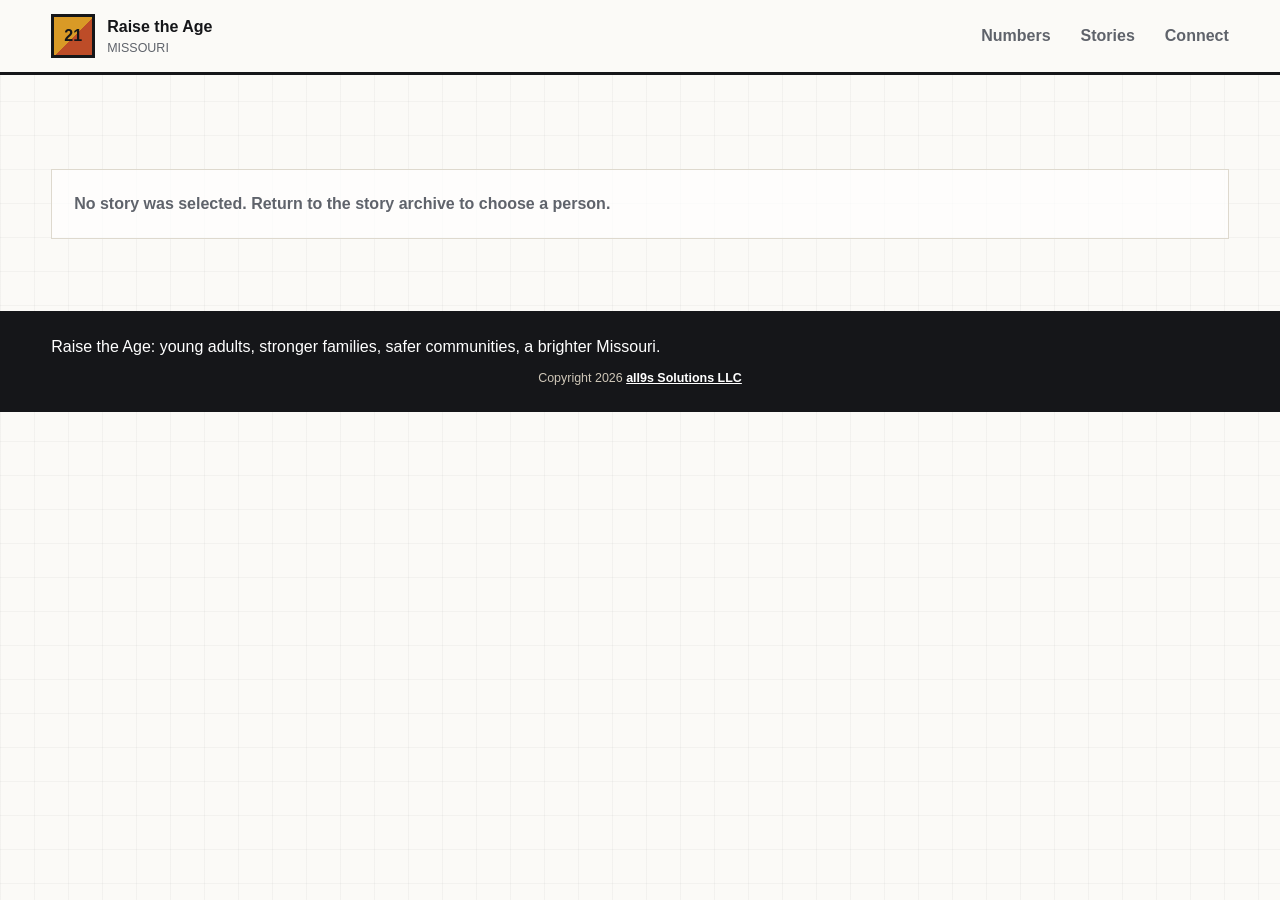
==== story.html @ ddfa0373 "Initial commit" ====
<!doctype html>
<html lang="en">
  <head>
    <meta charset="utf-8">
    <meta name="viewport" content="width=device-width, initial-scale=1">
    <title>Story | Raise the Age</title>
    <meta
      name="description"
      content="Read a Raise the Age story from Missouri's emerging adult sentence review campaign."
    >
    <link rel="stylesheet" href="css/styles.css?v=20260914-4">
  </head>
  <body>
    <header class="site-header">
      <a class="brand" href="index.html" aria-label="Raise the Age home">
        <span class="brand-mark">21</span>
        <span>
          <strong>Raise the Age</strong>
          <small>Missouri</small>
        </span>
      </a>
      <nav class="header-nav" aria-label="Main navigation">
        <a href="index.html#numbers">Numbers</a>
        <a href="index.html#stories">Stories</a>
        <a href="index.html#partners">Connect</a>
      </nav>
    </header>

    <main id="story-root" class="story-page" aria-live="polite">
      <p class="empty-state">Loading story...</p>
    </main>

    <footer class="site-footer">
      <p>Raise the Age: young adults, stronger families, safer communities, a brighter Missouri.</p>
      <p class="company-credit">
        Copyright 2026 <a href="https://all9ssolutions.com/" target="_blank" rel="noopener noreferrer">all9s Solutions LLC</a>
      </p>
    </footer>

    <script src="js/story.js?v=20260914-4"></script>
  </body>
</html>
---- css/styles.css ----
:root {
  --ink: #151619;
  --muted: #5f636b;
  --paper: #fbfaf7;
  --panel: #ffffff;
  --line: #ded9ce;
  --gold: #d99a26;
  --gold-dark: #94600d;
  --rust: #bd4c28;
  --blue: #283e5f;
  --green: #4d6b45;
  --cream: #efe3c6;
  --shadow: 0 18px 50px rgba(28, 25, 20, 0.11);
  color-scheme: light;
}

* {
  box-sizing: border-box;
}

html {
  scroll-behavior: smooth;
}

body {
  margin: 0;
  background:
    linear-gradient(90deg, rgba(21, 22, 25, 0.035) 1px, transparent 1px),
    linear-gradient(0deg, rgba(21, 22, 25, 0.035) 1px, transparent 1px),
    var(--paper);
  background-size: 34px 34px;
  color: var(--ink);
  font-family: Arial, Helvetica, sans-serif;
  line-height: 1.5;
}

img {
  display: block;
  max-width: 100%;
}

a {
  color: inherit;
}

.site-header {
  position: sticky;
  top: 0;
  z-index: 10;
  display: flex;
  align-items: center;
  justify-content: space-between;
  gap: 24px;
  padding: 14px clamp(18px, 4vw, 54px);
  border-bottom: 3px solid var(--ink);
  background: rgba(251, 250, 247, 0.96);
  backdrop-filter: blur(12px);
}

.brand {
  display: inline-flex;
  align-items: center;
  gap: 12px;
  text-decoration: none;
}

.brand-mark {
  display: grid;
  width: 44px;
  height: 44px;
  place-items: center;
  border: 3px solid var(--ink);
  background:
    linear-gradient(135deg, var(--gold) 0 52%, var(--rust) 52% 100%);
  font-weight: 900;
}

.brand strong,
.brand small {
  display: block;
}

.brand small {
  color: var(--muted);
  font-size: 0.78rem;
  text-transform: uppercase;
}

.header-nav {
  display: flex;
  gap: clamp(12px, 3vw, 30px);
  color: var(--muted);
  font-weight: 700;
}

.header-nav a {
  text-decoration: none;
}

.header-nav a:hover {
  color: var(--ink);
}

.hero {
  position: relative;
  overflow: hidden;
  display: grid;
  grid-template-columns: minmax(0, 1.05fr) minmax(300px, 0.72fr);
  gap: clamp(28px, 5vw, 68px);
  align-items: center;
  min-height: calc(100vh - 74px);
  padding: clamp(42px, 7vw, 92px) clamp(18px, 4vw, 54px);
  border-bottom: 5px solid var(--ink);
  background:
    radial-gradient(circle at 82% 18%, rgba(217, 154, 38, 0.2), transparent 28%),
    linear-gradient(135deg, rgba(189, 76, 40, 0.12), transparent 42%),
    rgba(251, 250, 247, 0.82);
}

.hero::before {
  position: absolute;
  right: -6vw;
  bottom: -20px;
  width: min(56vw, 720px);
  height: 170px;
  background:
    linear-gradient(to top, var(--ink) 0 38px, transparent 38px),
    linear-gradient(to top, transparent 0 35px, rgba(21, 22, 25, 0.9) 35px 80px, transparent 80px),
    linear-gradient(to top, transparent 0 38px, rgba(21, 22, 25, 0.72) 38px 132px, transparent 132px);
  clip-path: polygon(0 100%, 0 68%, 6% 68%, 6% 45%, 12% 45%, 12% 62%, 18% 62%, 18% 28%, 24% 28%, 24% 64%, 30% 64%, 30% 52%, 36% 52%, 36% 18%, 43% 18%, 43% 66%, 50% 66%, 50% 42%, 58% 42%, 58% 64%, 65% 64%, 65% 30%, 73% 30%, 73% 66%, 81% 66%, 81% 48%, 89% 48%, 89% 68%, 100% 68%, 100% 100%);
  content: "";
  opacity: 0.12;
  pointer-events: none;
}

.hero-copy {
  position: relative;
  z-index: 1;
  max-width: 760px;
}

.age-lockup {
  display: inline-grid;
  grid-template-columns: auto auto auto;
  align-items: center;
  gap: clamp(8px, 2vw, 18px);
  margin: 0 0 24px;
  color: var(--ink);
  line-height: 0.82;
}

.age-lockup span {
  display: block;
  padding: 8px 12px 13px;
  background: var(--gold);
  box-shadow: 8px 8px 0 var(--ink);
  font-size: clamp(3.2rem, 10vw, 8.8rem);
  font-weight: 900;
}

.age-lockup span:last-child {
  background: var(--rust);
  color: #fff;
}

.age-lockup b {
  font-size: clamp(1rem, 2vw, 1.6rem);
  text-transform: uppercase;
}

.eyebrow {
  margin: 0 0 10px;
  color: var(--rust);
  font-size: 0.78rem;
  font-weight: 900;
  letter-spacing: 0;
  text-transform: uppercase;
}

h1,
h2,
h3,
p {
  overflow-wrap: break-word;
}

h1 {
  margin: 0;
  max-width: 14ch;
  font-size: clamp(3.25rem, 6.7vw, 6.5rem);
  line-height: 0.95;
}

h2 {
  margin: 0;
  font-size: clamp(2rem, 4vw, 4rem);
  line-height: 1;
}

h3 {
  margin: 0;
  font-size: 1.35rem;
  line-height: 1.15;
}

.lede {
  max-width: 680px;
  margin: 24px 0 0;
  color: #36383d;
  font-size: clamp(1.05rem, 2vw, 1.35rem);
}

.hero-actions,
.search-row {
  display: flex;
  flex-wrap: wrap;
  gap: 12px;
  margin-top: 28px;
}

.button {
  display: inline-flex;
  align-items: center;
  justify-content: center;
  min-height: 46px;
  padding: 12px 18px;
  border: 2px solid var(--ink);
  border-radius: 4px;
  font-weight: 900;
  text-decoration: none;
  cursor: pointer;
}

.button.primary {
  background: var(--ink);
  color: #fff;
}

.button.secondary {
  background: transparent;
  color: var(--ink);
}

.button:hover {
  transform: translateY(-1px);
}

.pending-action {
  cursor: default;
}

.pending-action:hover {
  transform: none;
}

.hero-impact {
  position: relative;
  z-index: 1;
}

.impact-note {
  display: grid;
  gap: 2px;
  width: min(94%, 470px);
  margin: 12px auto 0;
  padding: 16px 18px;
  border: 3px solid var(--ink);
  background: var(--cream);
  box-shadow: 8px 8px 0 rgba(21, 22, 25, 0.16);
  transform: rotate(-1.4deg);
}

.impact-note strong {
  font-size: 1.08rem;
}

.impact-note span {
  color: var(--muted);
  font-weight: 800;
}

.map-card {
  position: relative;
  padding: clamp(18px, 4vw, 30px);
  border: 4px solid var(--ink);
  background: #fff;
  box-shadow: 12px 12px 0 rgba(21, 22, 25, 0.16);
}

.map-heading {
  display: grid;
  gap: 2px;
}

.map-heading span {
  color: var(--rust);
  font-weight: 900;
  text-transform: uppercase;
}

.map-heading strong {
  font-size: clamp(2.2rem, 5vw, 4.2rem);
  line-height: 0.92;
}

.missouri-map {
  position: relative;
  margin: 10px 0 8px;
}

.missouri-map img {
  display: block;
  width: 100%;
  max-height: 390px;
  object-fit: contain;
  filter: contrast(1.08);
}

.map-legend {
  display: grid;
  grid-template-columns: repeat(3, minmax(0, 1fr));
  gap: 10px;
  margin: 0;
}

.map-legend div {
  padding: 10px;
  border: 2px solid var(--ink);
  background: var(--paper);
}

.map-legend dt {
  font-size: 1.8rem;
  font-weight: 900;
  line-height: 0.9;
}

.map-legend dd {
  margin: 4px 0 0;
  color: var(--muted);
  font-size: 0.82rem;
  font-weight: 800;
}

.map-credit {
  margin: 12px 0 0;
  color: var(--muted);
  font-size: 0.72rem;
}

.section {
  padding: clamp(48px, 7vw, 86px) clamp(18px, 4vw, 54px);
}

.section-heading {
  max-width: 850px;
  margin-bottom: 28px;
}

.stats-grid {
  display: grid;
  grid-template-columns: repeat(4, minmax(0, 1fr));
  gap: 14px;
}

.stat {
  position: relative;
  overflow: hidden;
  min-height: 150px;
  padding: 18px;
  border: 3px solid var(--ink);
  border-top: 10px solid var(--gold);
  background: var(--panel);
  box-shadow: 8px 8px 0 rgba(21, 22, 25, 0.12);
}

.stat::after {
  position: absolute;
  right: -18px;
  bottom: -28px;
  width: 96px;
  height: 96px;
  border: 18px solid rgba(21, 22, 25, 0.06);
  content: "";
  transform: rotate(12deg);
}

.stat:nth-child(2) {
  border-top-color: var(--rust);
}

.stat:nth-child(3) {
  border-top-color: var(--blue);
}

.stat:nth-child(4) {
  border-top-color: var(--green);
}

.stat strong {
  display: block;
  font-size: clamp(2.4rem, 5vw, 4.8rem);
  line-height: 0.95;
}

.stat span {
  display: block;
  margin-top: 10px;
  color: var(--muted);
  font-weight: 700;
}

.city-band {
  display: grid;
  grid-template-columns: repeat(3, minmax(0, 1fr));
  gap: 14px;
  margin-top: 18px;
}

.city-card {
  position: relative;
  overflow: hidden;
  display: grid;
  min-height: 360px;
  grid-template-rows: auto auto;
  padding: 0;
  border: 3px solid var(--ink);
  background: var(--rust);
  color: #fff;
  box-shadow: 8px 8px 0 rgba(21, 22, 25, 0.12);
}

.city-card.stl-county {
  background: #c86624;
}

.city-card.jackson {
  background: var(--gold);
  color: var(--ink);
}

.city-card img {
  width: 100%;
  height: clamp(230px, 22vw, 285px);
  min-height: 0;
  border-bottom: 3px solid var(--ink);
  object-fit: cover;
}

.city-card.stl-city img {
  object-fit: cover;
  object-position: center;
}

.city-card.stl-county img {
  filter: brightness(1.32) contrast(1.12) saturate(1.08);
}

.city-card-meta {
  display: grid;
  grid-template-columns: auto minmax(0, 1fr);
  gap: 14px;
  align-items: center;
  padding: 16px 18px;
}

.city-card strong {
  display: block;
  font-size: clamp(2.4rem, 5vw, 4.4rem);
  line-height: 0.85;
}

.city-card span {
  display: block;
  font-size: 1.05rem;
  font-weight: 900;
}

.section-credit {
  max-width: 980px;
  margin: 18px 0 0;
  color: var(--muted);
  font-size: 0.78rem;
}

.stories-section {
  position: relative;
  overflow: hidden;
  border-top: 5px solid var(--ink);
  border-bottom: 5px solid var(--ink);
  background:
    linear-gradient(90deg, rgba(21, 22, 25, 0.08) 1px, transparent 1px),
    linear-gradient(0deg, rgba(21, 22, 25, 0.08) 1px, transparent 1px),
    #f4f1ea;
  background-size: 42px 42px;
}

.stories-section::before {
  position: absolute;
  inset: auto auto -55px -35px;
  width: 220px;
  height: 220px;
  border: 22px solid rgba(217, 154, 38, 0.22);
  content: "";
  transform: rotate(12deg);
}

.stories-heading {
  display: flex;
  max-width: none;
  align-items: end;
  justify-content: space-between;
  gap: 20px;
}

.result-count {
  margin: 0;
  color: var(--muted);
  font-weight: 800;
}

.search-panel {
  position: relative;
  z-index: 1;
  max-width: 860px;
  margin-bottom: 24px;
  padding: 18px;
  border: 3px solid var(--ink);
  background: #fff;
  box-shadow: 8px 8px 0 rgba(21, 22, 25, 0.12);
}

.search-panel label {
  display: block;
  margin-bottom: 8px;
  font-weight: 900;
}

.search-panel input {
  flex: 1 1 320px;
  min-height: 48px;
  min-width: 0;
  padding: 12px 14px;
  border: 2px solid var(--ink);
  border-radius: 4px;
  background: #fff;
  color: var(--ink);
  font: inherit;
}

.people-grid {
  position: relative;
  z-index: 1;
  display: grid;
  grid-template-columns: repeat(3, minmax(0, 1fr));
  gap: 18px;
}

.person-card {
  display: flex;
  min-height: 100%;
  flex-direction: column;
  border: 3px solid var(--ink);
  background: var(--panel);
  box-shadow: 8px 8px 0 rgba(21, 22, 25, 0.1);
}

.person-photos {
  display: grid;
  grid-template-columns: 1fr 1fr;
  aspect-ratio: 16 / 9;
  border-bottom: 3px solid var(--ink);
  background: #ddd5c9;
}

.person-photos.single-photo {
  grid-template-columns: 1fr;
  aspect-ratio: 4 / 3;
  background: #1d1e22;
}

.person-photo {
  position: relative;
  overflow: hidden;
}

.person-photo img {
  width: 100%;
  height: 100%;
  object-fit: cover;
}

.person-photos.single-photo .person-photo img {
  object-fit: cover;
}

.photo-fallback {
  width: 100%;
  height: 100%;
  background:
    linear-gradient(135deg, rgba(21, 22, 25, 0.08), rgba(217, 154, 38, 0.18)),
    #ddd5c9;
}

.person-photo span {
  position: absolute;
  left: 8px;
  bottom: 8px;
  padding: 4px 7px;
  background: rgba(21, 22, 25, 0.82);
  color: #fff;
  font-size: 0.72rem;
  font-weight: 900;
}

.person-body {
  display: flex;
  flex: 1;
  flex-direction: column;
  gap: 12px;
  padding: 18px;
}

.person-headline {
  margin: 8px 0 0;
  color: var(--rust);
  font-size: 0.92rem;
  font-weight: 900;
}

.person-meta {
  display: flex;
  flex-wrap: wrap;
  gap: 8px;
  color: var(--muted);
  font-size: 0.88rem;
  font-weight: 800;
}

.person-summary,
.person-summary p {
  margin: 0;
  color: #34363b;
}

.person-summary {
  display: grid;
  gap: 8px;
}

.tag-list {
  display: flex;
  flex-wrap: wrap;
  gap: 7px;
  margin-top: auto;
}

.tag {
  padding: 4px 8px;
  border: 1px solid var(--line);
  background: #fbfaf7;
  color: var(--muted);
  font-size: 0.78rem;
  font-weight: 800;
}

.person-card .button {
  align-self: flex-start;
  margin-top: 4px;
}

.empty-state {
  margin: 22px 0 0;
  padding: 22px;
  border: 1px solid var(--line);
  background: rgba(255, 255, 255, 0.7);
  color: var(--muted);
  font-weight: 800;
}

.partners-section {
  background: var(--ink);
  color: #fff;
}

.partners-section .eyebrow {
  color: var(--gold);
}

.partners-grid {
  display: grid;
  grid-template-columns: repeat(3, minmax(0, 1fr));
  gap: 16px;
}

.partner-card {
  display: flex;
  min-height: 225px;
  flex-direction: column;
  padding: 22px;
  border: 3px solid #fff;
  background: #24262b;
  box-shadow: 8px 8px 0 rgba(217, 154, 38, 0.35);
}

.partner-card:nth-child(2) {
  background: var(--blue);
}

.partner-card:nth-child(3) {
  background: #3d4f38;
}

.partner-card p {
  margin-bottom: 18px;
  color: #e8e1d3;
}

.partner-links {
  display: flex;
  flex-wrap: wrap;
  gap: 10px;
  margin-top: auto;
}

.partner-links a {
  display: inline-flex;
  min-height: 42px;
  align-items: center;
  padding: 9px 12px;
  border: 2px solid #fff;
  background: #fff;
  color: var(--ink);
  font-weight: 900;
  text-decoration: none;
}

.why-section {
  display: grid;
  grid-template-columns: minmax(0, 1fr) minmax(280px, 420px);
  gap: clamp(28px, 5vw, 70px);
  align-items: center;
}

.why-copy {
  max-width: 790px;
}

.why-copy p {
  margin: 0 0 18px;
  color: #34363b;
  font-size: 1.1rem;
}

.text-columns {
  display: grid;
  grid-template-columns: repeat(2, minmax(0, 1fr));
  gap: clamp(22px, 4vw, 54px);
  max-width: 1050px;
}

.text-columns p,
.contact-section p {
  margin: 0;
  color: #34363b;
  font-size: 1.08rem;
}

.cost-panel {
  justify-self: center;
  padding: 22px;
  border: 4px solid var(--ink);
  background: var(--gold);
  box-shadow: 10px 10px 0 rgba(21, 22, 25, 0.14);
}

.cost-label {
  display: block;
  margin-bottom: 10px;
  font-weight: 900;
  text-transform: uppercase;
}

.cost-panel strong {
  display: block;
  font-size: clamp(3.2rem, 7vw, 5.6rem);
  line-height: 0.88;
}

.cost-panel span {
  display: block;
  font-weight: 900;
}

.cost-panel p {
  margin: 18px 0 14px;
  color: #2e2412;
}

.cost-panel a {
  display: inline-block;
  margin-right: 12px;
  font-weight: 900;
}

.contact-section {
  display: flex;
  align-items: center;
  justify-content: space-between;
  gap: 30px;
  background: var(--blue);
  color: #fff;
}

.contact-section .eyebrow,
.contact-section p {
  color: #f0dfbe;
}

.contact-section .button.primary {
  border-color: #fff;
  background: #fff;
  color: var(--blue);
}

.site-footer {
  display: grid;
  gap: 10px;
  justify-items: stretch;
  padding: 24px clamp(18px, 4vw, 54px);
  background: var(--ink);
  color: #fff;
}

.site-footer p {
  margin: 0;
}

.company-credit {
  justify-self: center;
  max-width: 940px;
  color: #cfc7b8;
  font-size: 0.78rem;
  text-align: center;
}

.company-credit a {
  color: #fff;
  font-weight: 900;
}

.story-page {
  padding: clamp(34px, 6vw, 72px) clamp(18px, 4vw, 54px);
}

.story-shell {
  display: grid;
  grid-template-columns: minmax(280px, 0.85fr) minmax(0, 1.15fr);
  gap: clamp(28px, 5vw, 68px);
  align-items: start;
}

.story-photos {
  display: grid;
  gap: 12px;
}

.story-photos.single-photo {
  align-self: start;
}

.story-photo {
  position: relative;
  overflow: hidden;
  border: 1px solid var(--line);
  background: #1d1e22;
}

.story-photo img {
  width: 100%;
  max-height: 680px;
  object-fit: contain;
}

.story-photo span {
  position: absolute;
  left: 10px;
  bottom: 10px;
  padding: 5px 9px;
  background: rgba(21, 22, 25, 0.84);
  color: #fff;
  font-size: 0.78rem;
  font-weight: 900;
}

.story-content {
  max-width: 820px;
}

.story-title {
  margin-bottom: 18px;
}

.story-title h1 {
  max-width: none;
  font-size: clamp(2.8rem, 7vw, 6rem);
}

.story-headline {
  margin: 12px 0 0;
  color: var(--rust);
  font-size: clamp(1.1rem, 2vw, 1.45rem);
  font-weight: 900;
}

.detail-list {
  display: grid;
  grid-template-columns: repeat(2, minmax(0, 1fr));
  gap: 10px;
  margin: 0 0 26px;
}

.detail-list div {
  padding: 12px;
  border-left: 5px solid var(--gold);
  background: #fff;
}

.detail-list dt {
  color: var(--muted);
  font-size: 0.75rem;
  font-weight: 900;
  text-transform: uppercase;
}

.detail-list dd {
  margin: 3px 0 0;
  font-weight: 900;
}

.story-section {
  margin-top: 30px;
}

.story-section h2 {
  margin-bottom: 12px;
  font-size: clamp(1.55rem, 3vw, 2.3rem);
}

.story-section p {
  margin: 0;
  color: #34363b;
  font-size: 1.08rem;
}

.story-quote {
  margin: 22px 0 0;
  padding: 18px 20px;
  border-left: 7px solid var(--gold);
  background: #fff;
  color: #303136;
  font-size: clamp(1.08rem, 2.2vw, 1.45rem);
  font-weight: 800;
}

.accomplishments {
  display: grid;
  gap: 10px;
  padding: 0;
  list-style: none;
}

.accomplishments li {
  padding: 12px 14px;
  border-left: 5px solid var(--green);
  background: #fff;
}

.story-links {
  display: flex;
  flex-wrap: wrap;
  gap: 10px;
}

.story-links a {
  display: inline-flex;
  min-height: 42px;
  align-items: center;
  padding: 9px 12px;
  border: 2px solid var(--ink);
  background: #fff;
  font-weight: 900;
  text-decoration: none;
}

@media (max-width: 980px) {
  .hero,
  .story-shell,
  .text-columns,
  .why-section {
    grid-template-columns: 1fr;
  }

  .hero {
    min-height: auto;
  }

  .stats-grid,
  .people-grid,
  .city-band,
  .partners-grid {
    grid-template-columns: repeat(2, minmax(0, 1fr));
  }

  .city-card.stl-city {
    grid-column: 1 / -1;
  }
}

@media (max-width: 680px) {
  .site-header,
  .stories-heading,
  .contact-section {
    align-items: flex-start;
    flex-direction: column;
  }

  .header-nav {
    width: 100%;
    justify-content: space-between;
  }

  h1 {
    font-size: clamp(2.6rem, 14vw, 4.5rem);
  }

  .stats-grid,
  .people-grid,
  .city-band,
  .partners-grid,
  .detail-list {
    grid-template-columns: 1fr;
  }

  .city-card.stl-city {
    grid-column: auto;
  }

  .person-photos {
    aspect-ratio: 4 / 3;
  }

  .person-photos.single-photo {
    aspect-ratio: 4 / 3;
  }

  .map-legend {
    grid-template-columns: 1fr;
  }

  .search-row .button,
  .hero-actions .button {
    width: 100%;
  }
}
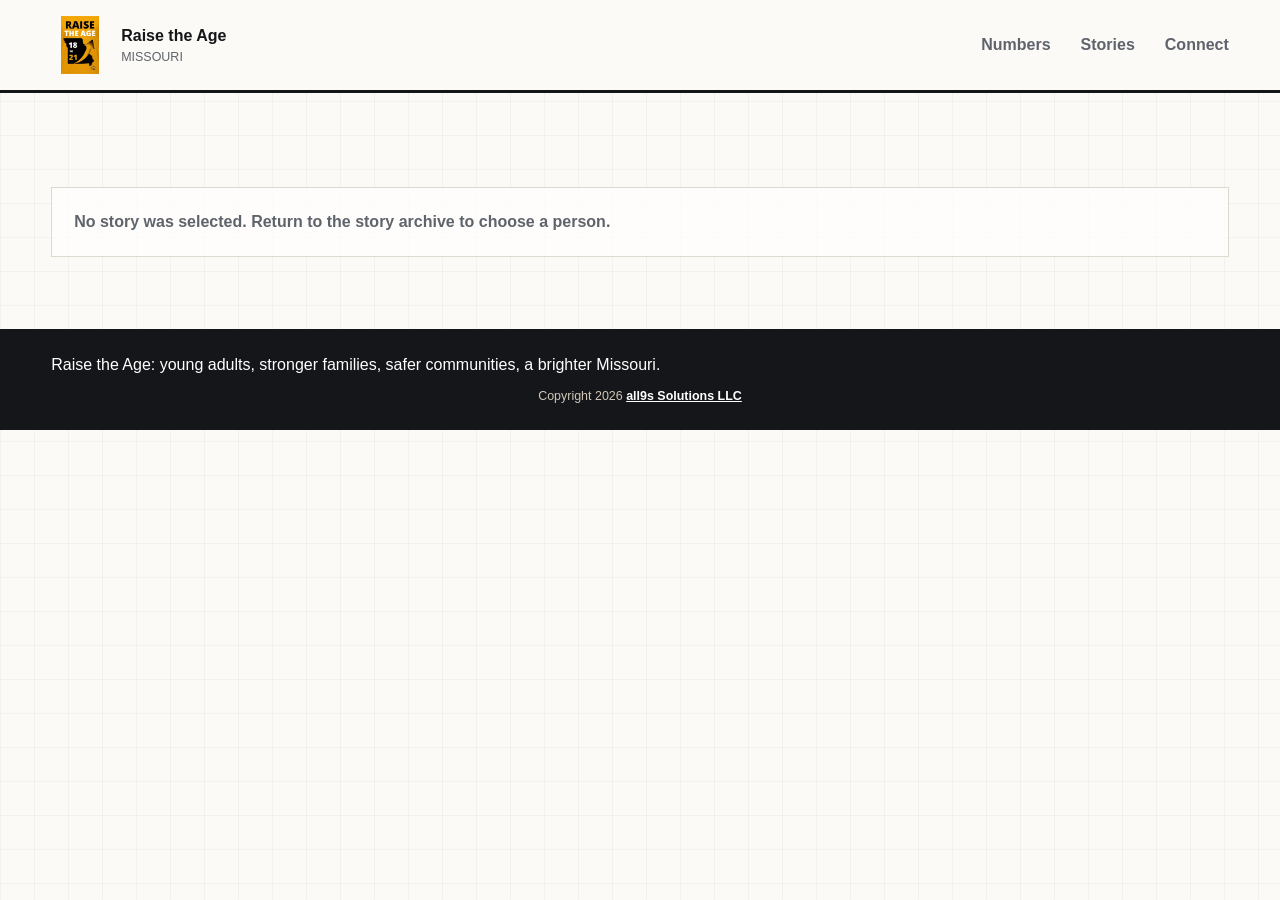
==== commit 40778297: "Site refinement" ====
--- a/story.html
+++ b/story.html
@@ -8,12 +8,13 @@
       name="description"
       content="Read a Raise the Age story from Missouri's emerging adult sentence review campaign."
     >
-    <link rel="stylesheet" href="css/styles.css?v=20260914-4">
+    <link rel="icon" href="assets/images/site/site-icon.svg" type="image/svg+xml">
+    <link rel="stylesheet" href="css/styles.css?v=20260917-11">
   </head>
   <body>
     <header class="site-header">
       <a class="brand" href="index.html" aria-label="Raise the Age home">
-        <span class="brand-mark">21</span>
+        <img class="brand-mark" src="assets/images/site/site-icon.svg" alt="" aria-hidden="true">
         <span>
           <strong>Raise the Age</strong>
           <small>Missouri</small>
@@ -37,6 +38,6 @@
       </p>
     </footer>
 
-    <script src="js/story.js?v=20260914-4"></script>
+    <script src="js/story.js?v=20260917-1"></script>
   </body>
 </html>
--- a/css/styles.css
+++ b/css/styles.css
@@ -51,7 +51,7 @@
   align-items: center;
   justify-content: space-between;
   gap: 24px;
-  padding: 14px clamp(18px, 4vw, 54px);
+  padding: 16px clamp(18px, 4vw, 54px);
   border-bottom: 3px solid var(--ink);
   background: rgba(251, 250, 247, 0.96);
   backdrop-filter: blur(12px);
@@ -65,14 +65,10 @@
 }
 
 .brand-mark {
-  display: grid;
-  width: 44px;
-  height: 44px;
-  place-items: center;
-  border: 3px solid var(--ink);
-  background:
-    linear-gradient(135deg, var(--gold) 0 52%, var(--rust) 52% 100%);
-  font-weight: 900;
+  display: block;
+  width: 58px;
+  height: 58px;
+  object-fit: contain;
 }
 
 .brand strong,
@@ -349,7 +345,7 @@
 }
 
 .section {
-  padding: clamp(48px, 7vw, 86px) clamp(18px, 4vw, 54px);
+  padding: clamp(88px, 7vw, 104px) clamp(18px, 4vw, 54px) clamp(48px, 7vw, 86px);
 }
 
 .section-heading {
@@ -563,19 +559,25 @@
   border: 3px solid var(--ink);
   background: var(--panel);
   box-shadow: 8px 8px 0 rgba(21, 22, 25, 0.1);
+  cursor: pointer;
+}
+
+.person-card:focus-visible {
+  outline: 4px solid var(--gold);
+  outline-offset: 4px;
 }
 
 .person-photos {
   display: grid;
   grid-template-columns: 1fr 1fr;
-  aspect-ratio: 16 / 9;
+  aspect-ratio: 8 / 5;
   border-bottom: 3px solid var(--ink);
   background: #ddd5c9;
 }
 
 .person-photos.single-photo {
   grid-template-columns: 1fr;
-  aspect-ratio: 4 / 3;
+  aspect-ratio: 8 / 5;
   background: #1d1e22;
 }
 
@@ -590,7 +592,14 @@
   object-fit: cover;
 }
 
+.person-photo + .person-photo {
+  border-left: 3px solid var(--ink);
+}
+
 .person-photos.single-photo .person-photo img {
+  width: auto;
+  max-width: 50%;
+  margin: 0 auto;
   object-fit: cover;
 }
 
@@ -656,12 +665,12 @@
 }
 
 .tag {
-  padding: 4px 8px;
-  border: 1px solid var(--line);
-  background: #fbfaf7;
-  color: var(--muted);
+  padding: 5px 9px;
+  border: 2px solid var(--ink);
+  background: var(--green);
+  color: #fff;
   font-size: 0.78rem;
-  font-weight: 800;
+  font-weight: 900;
 }
 
 .person-card .button {
@@ -689,12 +698,14 @@
 
 .partners-grid {
   display: grid;
-  grid-template-columns: repeat(3, minmax(0, 1fr));
+  grid-template-columns: minmax(0, 1fr);
   gap: 16px;
+  justify-items: end;
 }
 
 .partner-card {
   display: flex;
+  width: min(100%, 50%);
   min-height: 225px;
   flex-direction: column;
   padding: 22px;
@@ -823,6 +834,30 @@
   color: var(--blue);
 }
 
+.action-copy {
+  display: grid;
+  max-width: 640px;
+  gap: 14px;
+}
+
+.action-copy .button {
+  width: 100%;
+  justify-content: center;
+}
+
+.petition-preview {
+  display: grid;
+  width: min(100%, 620px);
+  justify-items: start;
+}
+
+.petition-preview img {
+  width: 100%;
+  border: 3px solid #fff;
+  background: #fff;
+  box-shadow: 8px 8px 0 rgba(21, 22, 25, 0.22);
+}
+
 .site-footer {
   display: grid;
   gap: 10px;
@@ -863,6 +898,10 @@
 .story-photos {
   display: grid;
   gap: 12px;
+}
+
+.mobile-story-photos {
+  display: none;
 }
 
 .story-photos.single-photo {
@@ -953,6 +992,31 @@
   font-size: 1.08rem;
 }
 
+.story-prose {
+  border-top: 4px solid #c86624;
+  border-bottom: 4px solid #c86624;
+  background:
+    linear-gradient(90deg, rgba(200, 102, 36, 0.13), transparent 34%),
+    rgba(255, 255, 255, 0.68);
+}
+
+.story-prose p {
+  position: relative;
+  padding: 18px clamp(14px, 2.4vw, 24px);
+}
+
+.story-prose p + p {
+  border-top: 2px solid rgba(200, 102, 36, 0.38);
+}
+
+.story-prose p:first-child {
+  padding-top: 20px;
+}
+
+.story-prose p:last-child {
+  padding-bottom: 20px;
+}
+
 .story-quote {
   margin: 22px 0 0;
   padding: 18px 20px;
@@ -1012,8 +1076,25 @@
     grid-template-columns: repeat(2, minmax(0, 1fr));
   }
 
+  .partners-grid {
+    grid-template-columns: 1fr;
+  }
+
+  .partner-card {
+    width: 100%;
+  }
+
   .city-card.stl-city {
     grid-column: 1 / -1;
+  }
+
+  .desktop-story-photos {
+    display: none;
+  }
+
+  .mobile-story-photos {
+    display: grid;
+    margin: 24px 0 4px;
   }
 }
 
@@ -1047,11 +1128,11 @@
   }
 
   .person-photos {
-    aspect-ratio: 4 / 3;
+    aspect-ratio: 8 / 5;
   }
 
   .person-photos.single-photo {
-    aspect-ratio: 4 / 3;
+    aspect-ratio: 8 / 5;
   }
 
   .map-legend {
